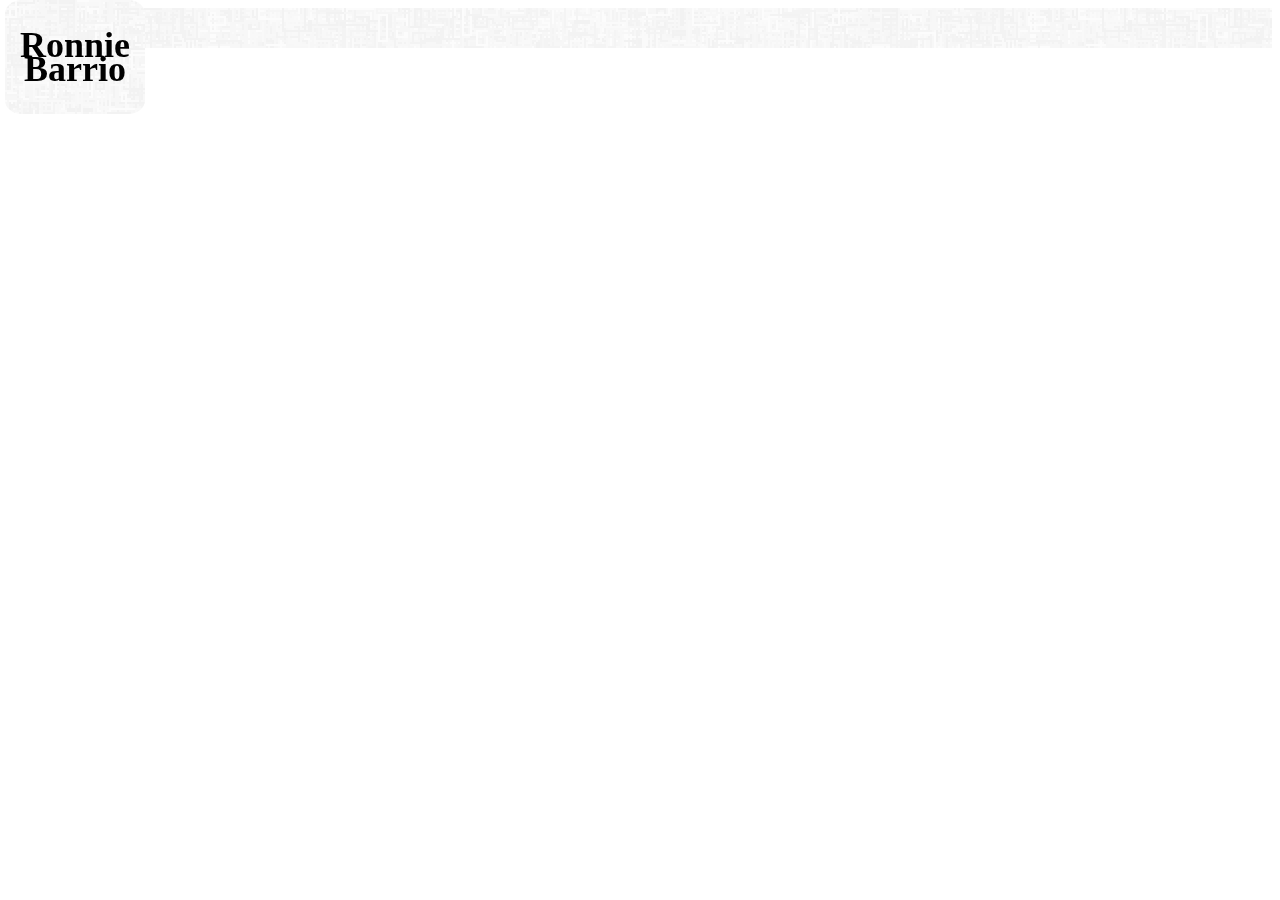
==== contact.html @ 06929ff2 "my page" ====
<!DOCTYPE html>

<html lang="en">

<head>

    <meta charset="UTF-8">
    <meta name="viewport" content="width=device-width, initial-scale=1.0">
    <meta http-equiv="X-UA-Compatible" content="ie=edge">
   
    <title>myBio

    </title>

    <link rel="stylesheet" type="text/css" href="assets/css/style.css">
    
</head>

    <body>
  
        <header>

           <div id="name">
               
                <h1>Ronnie Barrio
                </h1>

            </div>

        </header>

         <div id="links">
                
            </div>
        
    </body>
</html>
---- assets/css/style.css ----
* {
    box-sizing: border-box;

}
 body {
    line-height: 150%;
 }

header {
    background-image: url(../fabric_of_squares_gray_@2X.png);
    padding: 20px;
    margin: 0;
    width: 100%;

}

#name:hover {
    color: black;
    opacity: .5;
    background-color: lightslategray;
    border-left: 2px solid lightgrey;
    border-right: 2px solid lightgrey;

}
#name {
    background-image: url(../fabric_of_squares_gray_@2X.png);
    padding: 9px;
    margin: 0;
    position: fixed;
    width: 140px;
    border: none;
    left: 5px;
    top: 0px;
    border-radius: 12%;
    text-align: center;
    font-size: 18px;

}

#about:hover {
    color: black;
    opacity: .5;
    background-color: lightslategray;
    border-left: 2px solid lightgrey;
    border-right: 2px solid lightgrey;

}
#about {
    background-image: url(../fabric_of_squares_gray_@2X.png);
    padding: 9px;
    margin: 0;
    position: fixed;
    width: 140px;
    border: none;
    right: 300px;
    top: 0px;
    border-radius: 12%;
    text-align: center;
    font-size: 18px;

}

#contact:hover {
    color: black;
    opacity: .5;
    background-color: lightslategray;
    border-left: 2px solid lightgrey;
    border-right: 2px solid lightgrey;

}
#contact {
    background-image: url(../fabric_of_squares_gray_@2X.png);
    padding: 9px;
    margin: 0;
    position: fixed;
    width: 140px;
    border: none;
    right: 150px;
    top: 0px;
    border-radius: 12%;
    text-align: center;
    font-size: 18px;

}

#projects:hover {
    color: black;
    opacity: .5;
    background-color: lightslategray;
    border-left: 2px solid lightgrey;
    border-right: 2px solid lightgrey;

}
#projects {
    background-image: url(../fabric_of_squares_gray_@2X.png);
    padding: 9px;
    margin: 0;
    position: fixed;
    width: 140px;
    border: none;
    right: 5px;
    top: 0px;
    border-radius: 12%;
    text-align: center;
    font-size: 18px;

}

.photo {
    padding: 45px;

}

#image {
    width: 111px;
    border-radius: 50%;
    position: absolute;
    padding: 1px;
    margin: 0;
    top: 60px;
    left: 580px;

}

#upic {
    text-align: center;
    font-size: 46px;
    margin-top: 60px;
    padding-top: 80px;

}

#quirq {
    text-align: center;
    font-size: 24px;
    padding-top: 20px;
    opacity: .5;

}

hr {
    display: block;
    height: 2px;
    border: 0;
    border-top: 2px solid #ccc;
    margin: 0;
    padding: 0;
}

.about-me {
    text-align: left;
    float: left;
    width: 50%;
    padding-left: 80px;

}

h2 {
    text-decoration: underline;
    padding-top: 30px;
    padding-left: 220px;
    padding-bottom: 5px;
    font-size: 24px;

}

p {
    text-align: center;
    font-size: 18px;
    padding-right: 20px;
}

#vert-line {
    float: left;
    height: 270px;
    border-left: 2px solid #ccc;
    margin-top: 10px;
    margin-bottom: 10px;

}

.contact-icon {
    float: left;
    width: 45%;
    text-align: left;
    padding-left: 260px;


}

h4 {
    padding-top: 30px;
    text-align: left;
    text-decoration: underline;
    padding-bottom: 5px;
    font-size: 24px;

}

li {
    line-height: 250%;

}

footer {
    background-image: url(../fabric_of_squares_gray_@2X.png);
    position: fixed;
    padding: 10px;
    text-align: center;
    border-top: 2px solid #ccc;
    width: 100%;
    bottom: 0;
    left: 0;
    margin: 0;

}
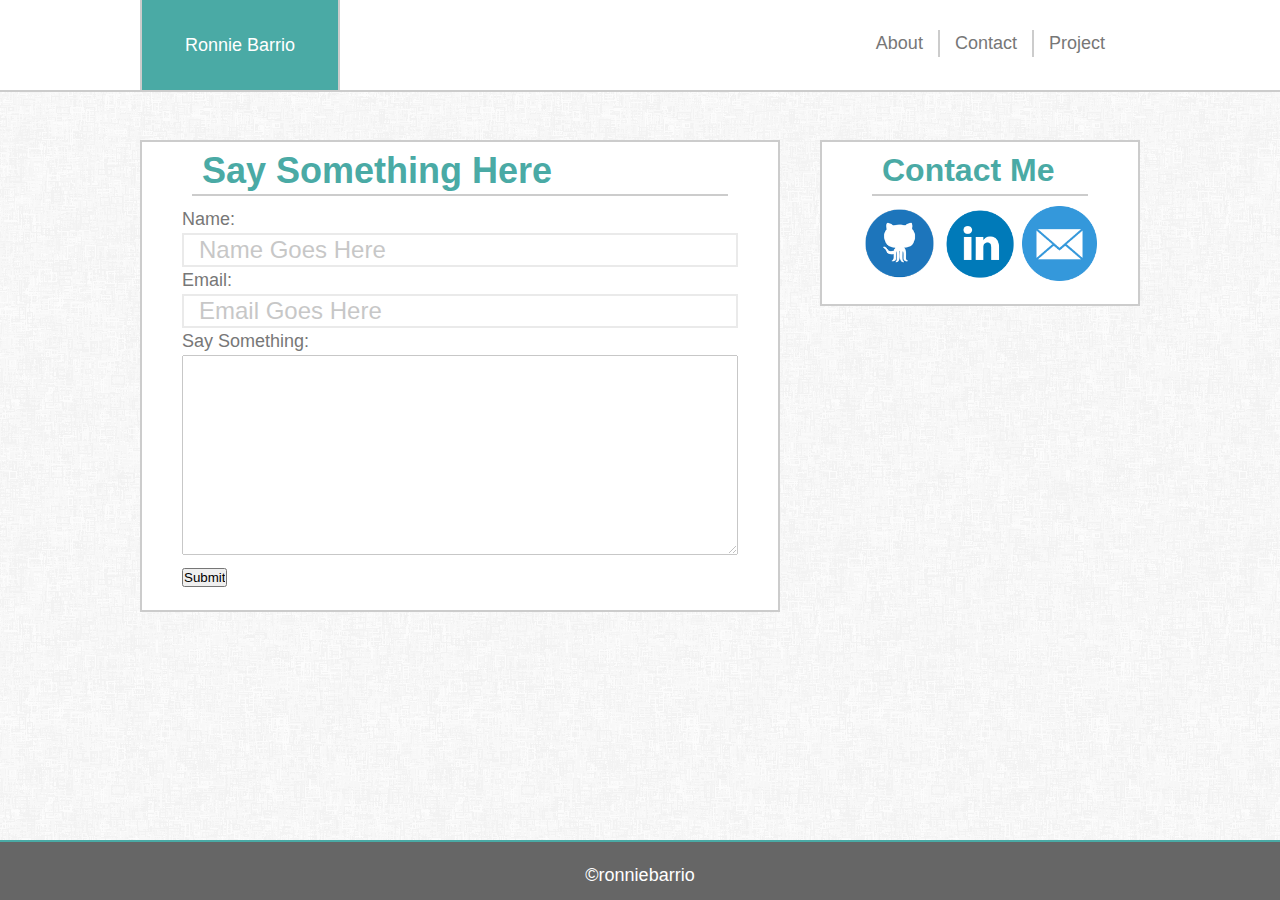
==== commit 743af819: "hw" ====
--- a/contact.html
+++ b/contact.html
@@ -7,31 +7,88 @@
     <meta charset="UTF-8">
     <meta name="viewport" content="width=device-width, initial-scale=1.0">
     <meta http-equiv="X-UA-Compatible" content="ie=edge">
-   
-    <title>myBio
-
+    
+    <title>RonnieB
     </title>
 
+    <link rel="stylesheet" type="text/css" href="assets/css/reset.css">
     <link rel="stylesheet" type="text/css" href="assets/css/style.css">
-    
+    <link rel="icon" type="image/png" href="assets/my-icons-collection/favicon.png">
+
 </head>
 
-    <body>
-  
+<body>
+
+    <div id="head">
+
         <header>
 
-           <div id="name">
-               
-                <h1>Ronnie Barrio
-                </h1>
+            <a id="name" href="index.html">Ronnie Barrio
+            </a> 
 
-            </div>
+            <nav>
+
+                <a href="index.html">About
+                </a>
+
+                <a href="contact.html">Contact
+                </a>
+
+                <a href="project.html">Project
+                </a>
+
+            </nav>
 
         </header>
 
-         <div id="links">
-                
-            </div>
-        
-    </body>
+    </div>
+
+    <div id="main_container" class="main_container">
+
+        <section id="main_section">
+
+            <h1>Say Something Here
+            </h1>
+
+            <form action="/action_page.php">
+                Name:<br>
+                <input type="text" name="firstname" placeholder="Name Goes Here" class="form1">
+                <br>
+
+                Email:<br>
+                <input type="email" name="email" placeholder="Email Goes Here" class="form1">
+                <br>
+
+                Say Something:<br>
+                <textarea name="message" id="form_main" placeholder="Words Go Here">
+                </textarea>
+                <br>
+
+                <input type="submit" value="Submit">
+            </form> 
+
+        </section>
+
+        <section id="contact">
+
+            <h2>Contact Me
+            </h2>
+
+            <a href="https://github.com/barriobeezy"><img src="assets/my-icons-collection/if_github-sociocon_186283.png" class="image" alt="github" border="0" /></a>
+
+            <img src="assets/my-icons-collection/if_linkedin_circle_color_107178.png" class="image" alt="linkedin">
+
+            <img src="assets/my-icons-collection/if_mail_287559.png" class="image" alt="email">
+
+        </section>
+    
+    </div> 
+    
+        <footer> 
+            <div id="foot">
+                &copy;ronniebarrio
+            </div>       
+        </footer> 
+
+</body>
 </html>--- a/assets/css/style.css
+++ b/assets/css/style.css
@@ -1,218 +1,298 @@
 * {
     box-sizing: border-box;
-
-}
- body {
-    line-height: 150%;
- }
-
-header {
-    background-image: url(../fabric_of_squares_gray_@2X.png);
-    padding: 20px;
-    margin: 0;
-    width: 100%;
-
-}
-
-#name:hover {
-    color: black;
-    opacity: .5;
-    background-color: lightslategray;
-    border-left: 2px solid lightgrey;
-    border-right: 2px solid lightgrey;
-
-}
-#name {
-    background-image: url(../fabric_of_squares_gray_@2X.png);
-    padding: 9px;
-    margin: 0;
-    position: fixed;
-    width: 140px;
-    border: none;
-    left: 5px;
-    top: 0px;
-    border-radius: 12%;
-    text-align: center;
-    font-size: 18px;
-
-}
-
-#about:hover {
-    color: black;
-    opacity: .5;
-    background-color: lightslategray;
-    border-left: 2px solid lightgrey;
-    border-right: 2px solid lightgrey;
-
-}
-#about {
-    background-image: url(../fabric_of_squares_gray_@2X.png);
-    padding: 9px;
-    margin: 0;
-    position: fixed;
-    width: 140px;
-    border: none;
-    right: 300px;
-    top: 0px;
-    border-radius: 12%;
-    text-align: center;
-    font-size: 18px;
-
-}
-
-#contact:hover {
-    color: black;
-    opacity: .5;
-    background-color: lightslategray;
-    border-left: 2px solid lightgrey;
-    border-right: 2px solid lightgrey;
-
-}
-#contact {
-    background-image: url(../fabric_of_squares_gray_@2X.png);
-    padding: 9px;
-    margin: 0;
-    position: fixed;
-    width: 140px;
-    border: none;
-    right: 150px;
-    top: 0px;
-    border-radius: 12%;
-    text-align: center;
-    font-size: 18px;
-
-}
-
-#projects:hover {
-    color: black;
-    opacity: .5;
-    background-color: lightslategray;
-    border-left: 2px solid lightgrey;
-    border-right: 2px solid lightgrey;
-
-}
-#projects {
-    background-image: url(../fabric_of_squares_gray_@2X.png);
-    padding: 9px;
-    margin: 0;
-    position: fixed;
-    width: 140px;
-    border: none;
-    right: 5px;
-    top: 0px;
-    border-radius: 12%;
-    text-align: center;
-    font-size: 18px;
-
-}
-
-.photo {
-    padding: 45px;
-
-}
-
-#image {
-    width: 111px;
-    border-radius: 50%;
-    position: absolute;
-    padding: 1px;
-    margin: 0;
-    top: 60px;
-    left: 580px;
-
-}
-
-#upic {
-    text-align: center;
-    font-size: 46px;
-    margin-top: 60px;
-    padding-top: 80px;
-
-}
-
-#quirq {
-    text-align: center;
-    font-size: 24px;
-    padding-top: 20px;
-    opacity: .5;
-
-}
-
-hr {
-    display: block;
-    height: 2px;
-    border: 0;
-    border-top: 2px solid #ccc;
     margin: 0;
     padding: 0;
-}
-
-.about-me {
-    text-align: left;
-    float: left;
-    width: 50%;
-    padding-left: 80px;
-
-}
+
+}
+
+body {
+    line-height: 150%;
+    margin: 0 auto;
+    font-family: Arial, Helvetica, sans-serif;
+    font-size: 18px;
+    color: #777777;
+    background-image: url(../fabric_of_squares_gray.png);
+
+}
+
+h1,
+h2,
+h3,
+foot {
+    font-family: 'Franklin Gothic Medium', 'Arial Narrow', Arial, sans-serif;
+
+}
+
+/* Header Bar */
+
+
+#head {
+    width: 100%;
+    margin: 0 0 auto;
+    background: #ffffff;
+    border-bottom: 2px solid #cccccc;
+    position: fixed;
+    z-index: 90;
+
+}
+
+header {
+    width: 100%;
+    width: 960px;
+    margin: 0 auto;
+    clear: both;
+
+}
+
+#name:hover {
+    background-color: aquamarine;
+    color: #777777;
+    height: 90px;
+    width: 200px;
+    text-decoration: none;
+
+}
+
+#name {
+    background-color: #4aaaa5;
+    color: #ffffff;
+    width: 200px;
+    height: 90px;
+    float: left;
+    position: relative;
+    top: 0;
+    left: -20px;
+    line-height: 90px;
+    text-align: center;
+    border-right: 2px solid #cccccc;
+    border-left: 2px solid #cccccc;
+    text-decoration: none;
+
+}
+
+
+a:not(#name):hover {
+    background-color: #4aaaa5;
+    color: #ffffff;
+    text-decoration: none;
+
+
+}
+
+a {
+    font-size: 18px;
+
+}
+
+nav {
+    float: right;
+
+}
+
+nav a {
+    margin-top: 30px;
+    display: inline-block;
+    padding-left: 15px;
+    padding-right: 15px;
+    border-left: 2px solid #cccccc;
+    margin-left: -5px;
+
+}
+
+nav a:last-child {
+    border-right: none;
+
+}
+nav a:first-child {
+    border-left: none;
+
+}
+
+nav a:link {
+    text-decoration: none;
+    color: #777777;
+
+}
+
+nav a:active {
+    text-decoration: none;
+    color: #777777
+
+}
+
+nav a:visited {
+    text-decoration: none;
+    color: #777777;
+
+}
+
+
+
+
+/* Main Body of Web Page */
+
+
+#main_container {
+    padding: 140px;
+    position: relative;
+    min-height: 100%;
+
+}
+
+h1 {
+    font-size: 36px;
+    border-bottom: 2px solid #cccccc;
+    margin: 0 10px 10px 10px;
+    padding: 0 10px 10px 10px;
+    color: #4aaaa5;
+    font-weight: 700;
+    
+}
+
+#main_section {
+    padding: 15px 40px;
+    margin: 0 0 40px 0;
+    background-color: #ffffff;
+    width: 100%;
+    max-width: 64%;
+    border: 2px solid #cccccc;
+    float: left;
+    padding-bottom: 20px;
+
+}
+
+#me_pic {
+    margin-right: 15px;
+    margin-bottom: 15px;
+    width: 200px;
+    height: 200px;
+    border-radius: 50%;
+    float: left;
+
+}
+
+p {
+    font-size: 18px;
+    line-height: 140%;
+
+}
+
+
+/* Sidebar: Contact Me */
+
+
 
 h2 {
-    text-decoration: underline;
-    padding-top: 30px;
-    padding-left: 220px;
-    padding-bottom: 5px;
+    font-size: 32px;
+    color: #4aaaa5;
+    border-bottom: 2px solid #cccccc;
+    padding: 0 10px 10px 10px;
+    margin: 0 10px 10px 10px;
+    font-weight: 600;
+
+}
+
+#contact {
+    padding: 15px 40px;
+    margin: 0 0 0 40px;
+    width: 100%;
+    max-width: 32%;
+    border: 2px solid #cccccc;
+    float: right;
+    background-color: #ffffff;
+
+}
+
+
+
+.image {
+    width: 75px;
+    height: 75px;
+
+}
+
+/* Footer */
+
+footer {
+    clear: both;
+    border-top: 2px solid #4aaaa5;
+    padding: 20px 0;
+    height: 60px;
+    text-align: center;
+    background-color: #666666;
+    color: #ffffff;
+    position: fixed;
+    bottom: 0;
+    width: 100%;
+    margin-top: -100px;
+
+}
+
+
+/* Project Page */
+
+
+.port {
+    width: 240px;
+    border: 0 none;
+    float: left;
+    overflow: auto;
+    position: relative;
+    margin: 20px 0 25px;
+
+}
+
+.port:nth-child(even) {
+    margin-right: 40px;
+
+}
+
+.port_pic {
+    width: 200px;
+    height: auto;
+}
+
+.port port_pic {
+    width: 100%;
+    opacity: .8;
+
+}
+
+.port h3 {
+    background-color: #4aaaa5;
+    color: #ffffff;
+    padding: 15px;
+    border-bottom: 0;
+    text-align: center;
+    position: absolute;
+    bottom: 30px;
+    width: 100%;
+    padding: 15px;
+    margin-bottom: 0;
+    font-weight: 400;
+
+}
+
+
+/* Contact Page */
+
+
+.form1 {
+    width: 100%;
+    height: 30px;
+    padding: 15px;
     font-size: 24px;
-
-}
-
-p {
-    text-align: center;
-    font-size: 18px;
-    padding-right: 20px;
-}
-
-#vert-line {
-    float: left;
-    height: 270px;
-    border-left: 2px solid #ccc;
-    margin-top: 10px;
-    margin-bottom: 10px;
-
-}
-
-.contact-icon {
-    float: left;
-    width: 45%;
-    text-align: left;
-    padding-left: 260px;
-
-
-}
-
-h4 {
-    padding-top: 30px;
-    text-align: left;
-    text-decoration: underline;
-    padding-bottom: 5px;
-    font-size: 24px;
-
-}
-
-li {
-    line-height: 250%;
-
-}
-
-footer {
-    background-image: url(../fabric_of_squares_gray_@2X.png);
-    position: fixed;
-    padding: 10px;
-    text-align: center;
-    border-top: 2px solid #ccc;
-    width: 100%;
-    bottom: 0;
-    left: 0;
-    margin: 0;
-
-}
-
-  
+    opacity: .4;
+    border: 2px solid #cccccc;
+
+}
+
+#form_main {
+    width: 100%;
+    height: 200px;
+    padding: 15px;
+    font-size: 28px;
+    opacity: .4;
+
+
+}